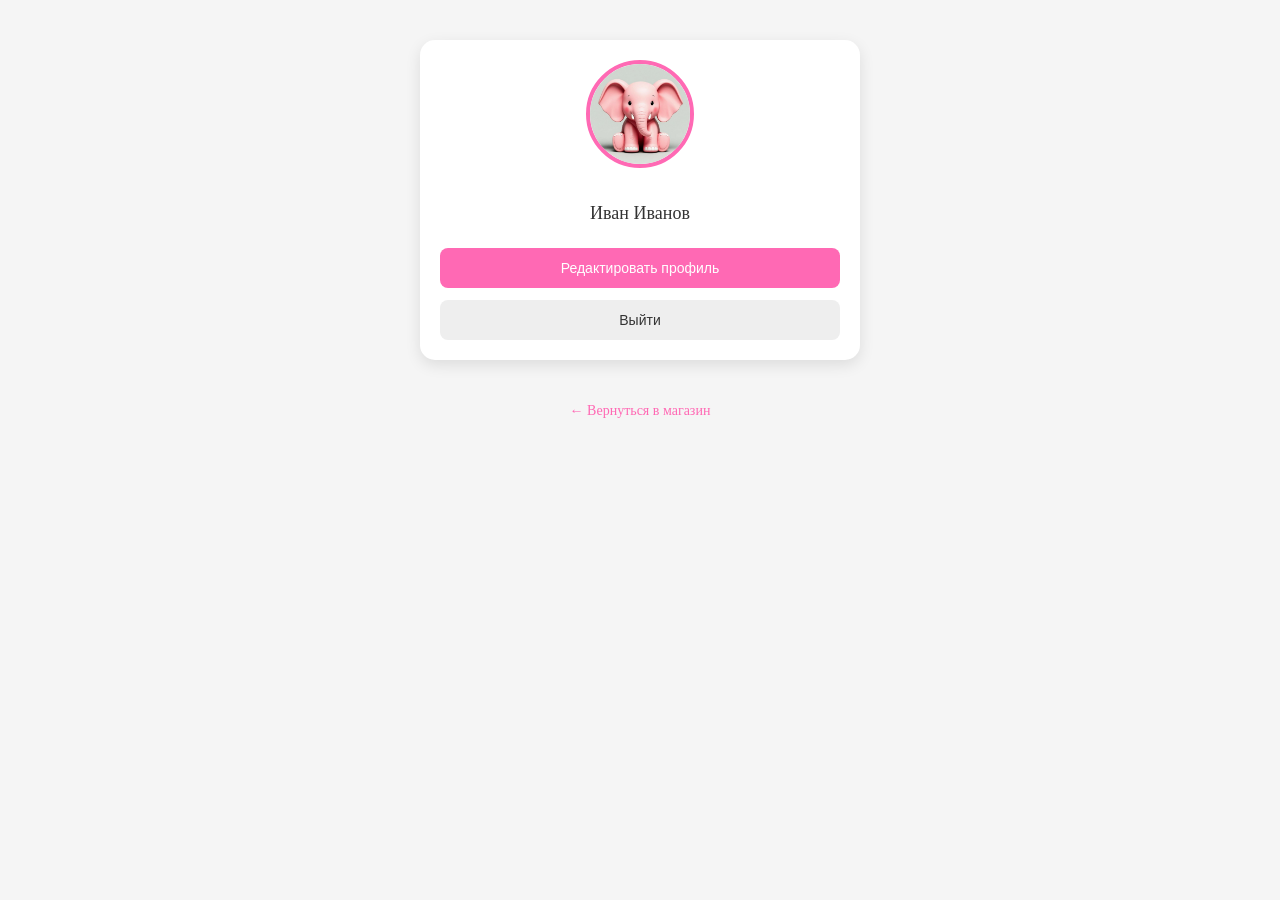
==== profile.html @ 8aa7924d "правка" ====
<!DOCTYPE html>
<html lang="ru">
<head>
    <meta charset="UTF-8">
    <meta name="viewport" content="width=device-width, initial-scale=1.0">
    <title>Профиль — Pink Elephant</title>
    <link rel="stylesheet" href="styles.css">
    <!-- Подключаем шрифт -->
    <link href="https://fonts.googleapis.com/css2?family=Playfair+Display:wght@400;700&display=swap" rel="stylesheet">
    <style>
        /* Стили только для профиля */
        .profile-container {
            max-width: 400px;
            margin: 40px auto;
            padding: 20px;
            background: white;
            border-radius: 15px;
            box-shadow: 0 5px 15px rgba(0, 0, 0, 0.1);
            text-align: center;
            font-family: 'Times New Roman', serif;
        }

        .avatar {
            width: 100px;
            height: 100px;
            border-radius: 50%;
            object-fit: cover;
            border: 4px solid #ff69b4;
            margin-bottom: 15px;
            background-color: #f0f0f0;
        }

        .username {
            font-size: 18px;
            color: #333;
            margin: 10px 0;
        }

        .profile-buttons {
            display: flex;
            flex-direction: column;
            gap: 12px;
            margin-top: 20px;
        }

        .profile-btn {
            padding: 12px;
            border: none;
            border-radius: 8px;
            font-size: 14px;
            cursor: pointer;
            transition: background 0.3s;
        }

        .edit-btn {
            background-color: #ff69b4;
            color: white;
        }

        .edit-btn:hover {
            background-color: #e04e9c;
        }

        .logout-btn {
            background-color: #eee;
            color: #333;
        }

        .logout-btn:hover {
            background-color: #ddd;
        }

        /* Навигация назад */
        .back-link {
            display: block;
            margin: 20px auto;
            text-align: center;
            color: #ff69b4;
            text-decoration: none;
            font-size: 14px;
        }

        .back-link:hover {
            text-decoration: underline;
        }
    </style>
</head>
<body>
    <div class="profile-container">
        <!-- Аватарка (временно — placeholder) -->
        <img src="./image/profil.jpg" alt="Аватар пользователя" class="avatar">

        <!-- Имя пользователя -->
        <div class="username">Иван Иванов</div>

        <!-- Кнопки -->
        <div class="profile-buttons">
            <button class="profile-btn edit-btn">Редактировать профиль</button>
            <button class="profile-btn logout-btn">Выйти</button>
        </div>
    </div>

    <!-- Ссылка "Назад" -->
    <a href="index.html" class="back-link">← Вернуться в магазин</a>
</body>
</html>
---- styles.css ----
body {
    font-family: 'Spidlel', Helvetica, sans-serif;
    line-height: 1.5;
    background-color: #f5f5f5;
    color: hsl(327, 41%, 33%);
}

header {
    background-color: #ffcccc;
    padding: 1em;
    text-align: center;
}

/* Сетка для товаров */
#product-list {
    list-style-type: none;
    padding: 0;
    display: grid;
    grid-template-columns: repeat(auto-fill, minmax(200px, 1fr));
    gap: 1rem;
    margin: 20px;
}

/* Карточка товара */
.product-item {
    border: 1px solid #ccc;
    padding: 1em;
    text-align: center;
    background-color: white;
    box-shadow: 0 2px 5px rgba(0, 0, 0, 0.1);
    border-radius: 8px;
    transition: transform 0.2s;
    cursor: pointer;
}

.product-item:hover {
    transform: scale(1.05);
}

.product-img {
    max-width: 100%;
    height: 100px;
    object-fit: cover;
    border-radius: 8px;
    margin-bottom: 10px;
}

/* Модальное окно для товара */
#modal {
    position: fixed;
    top: 0;
    left: 0;
    width: 100%;
    height: 100%;
    background-color: rgba(0, 0, 0, 0.5);
    display: flex;
    justify-content: center;
    align-items: center;
    z-index: 999;
}

.modal-content {
    background: white;
    padding: 20px;
    border-radius: 10px;
    width: 80%;
    max-width: 500px;
    position: relative;
    box-shadow: 0 5px 15px rgba(0, 0, 0, 0.3);
}

.close-button {
    position: absolute;
    top: 10px;
    right: 15px;
    font-size: 24px;
    cursor: pointer;
    color: #888;
    background: none;
    border: none;
}

.close-button:hover {
    color: #000;
}

/* Скрытие модального окна */
.hidden {
    display: none;
}

/* === Приветственное окно === */
#welcome-modal {
    position: fixed;
    top: 0;
    left: 0;
    width: 100%;
    height: 100%;
    background-color: #ff69b4;
    display: flex;
    justify-content: center;
    align-items: center;
    z-index: 1000;
    flex-direction: column;
    text-align: center;
}

.modal-welcome-content {
    background: white;
    padding: 40px 30px;
    border-radius: 15px;
    box-shadow: 0 10px 30px rgba(0, 0, 0, 0.2);
    max-width: 300px;
    width: 90%;
}

.logo {
    width: 250px;
    height: 250px;
    margin-bottom: 15px;
}

#welcome-modal h1 {
    color: #ff69b4;
    margin: 0 0 20px 0;
    font-size: 24px;
}

#start-button {
    background-color: #ff69b4;
    color: white;
    border: none;
    padding: 12px 25px;
    font-size: 16px;
    border-radius: 25px;
    cursor: pointer;
    transition: background 0.3s;
}

#start-button:hover {
    background-color: #e04e9c;
}

footer {
    text-align: center;
    padding: 1em;
    margin-top: 20px;
    color: #666;
    font-size: 0.9em;
}
/* Основной текст — Times New Roman */
body {
    font-family: 'Times New Roman', serif;
    font-size: 12px;         /* как ты просила */
    line-height: 1.6;
    color: hsl(327, 41%, 33%); /* сохраняем цвет */
}

/* Логотип на главной — белый, 18px */
header h1 {
    font-family: 'Playfair Display', serif;
    font-size: 18px;
    color: white;
    margin: 0;
}
/* Общие отступы */
body {
    margin: 0;
    padding: 0;
}

main {
    padding: 20px;
    max-width: 1200px;
    margin: 0 auto;
}

header {
    background-color: #ff69b4;
    padding: 15px 20px;
    display: flex;
    align-items: center;
}
#product-list {
    display: grid;
    grid-template-columns: repeat(auto-fill, minmax(200px, 1fr));
    gap: 20px;
    padding: 20px;
    list-style: none;
    margin: 0;
}

.product-item {
    background: white;
    border: 1px solid #eee;
    border-radius: 8px;
    overflow: hidden;
    box-shadow: 0 2px 8px rgba(0, 0, 0, 0.1);
    transition: all 0.3s ease;
    text-align: center;
}

.product-item:hover {
    transform: translateY(-3px);
    box-shadow: 0 6px 12px rgba(0, 0, 0, 0.15);
}

.product-img {
    width: 100%;
    height: 180px;
    object-fit: cover;
}

.product-item h3 {
    margin: 10px 0;
    font-size: 14px;
    color: #333;
    font-weight: normal;
}
header {
    background-color: #ff69b4;
    padding: 15px 20px;
    display: flex;
    align-items: center;
    position: relative;
    height: 60px;
}

.logo-container {
    display: flex;
    align-items: center;
}

.site-logo {
    width: 40px;
    height: 40px;
    border-radius: 50%;
    margin-right: 15px;
}

.sidebar {
    display: flex;
    gap: 20px;
    margin-left: auto;
}

.nav-link {
    display: flex;
    flex-direction: column;
    align-items: center;
    color: white;
    text-decoration: none;
    font-size: 12px;
    padding: 5px 10px;
    border-radius: 8px;
    transition: background 0.3s;
}

.nav-link:hover, .nav-link.active {
    background: rgba(255, 255, 255, 0.2);
}

.nav-link.active {
    font-weight: bold;
}

.icon {
    font-size: 18px;
    margin-bottom: 2px;
}
/* Название магазина рядом с логотипом */
.logo-container {
    display: flex;
    align-items: center;
}

.site-logo {
    width: 40px;
    height: 40px;
    border-radius: 50%;
    margin-right: 12px;
}

.site-title {
    font-family: 'Playfair Display', serif;
    font-size: 18px;
    color: white;
    margin: 0;
    font-weight: bold;
}
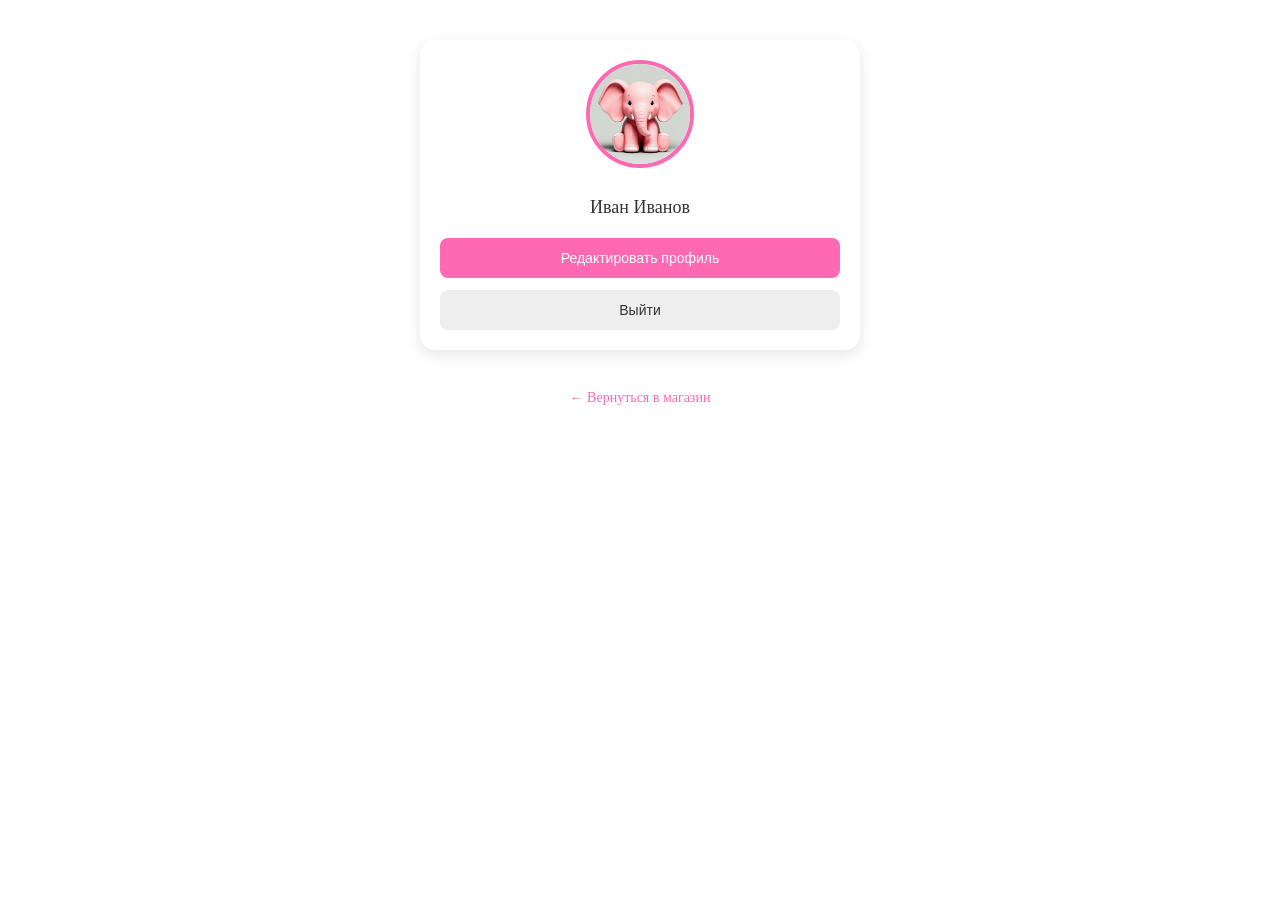
==== commit c2562d87: "добавление карточек" ====
--- a/profile.html
+++ b/profile.html
@@ -4,7 +4,7 @@
     <meta charset="UTF-8">
     <meta name="viewport" content="width=device-width, initial-scale=1.0">
     <title>Профиль — Pink Elephant</title>
-    <link rel="stylesheet" href="styles.css">
+    <link rel="stylesheet" href="https://cdnjs.cloudflare.com/ajax/libs/font-awesome/6.5.0/css/all.min.css">
     <!-- Подключаем шрифт -->
     <link href="https://fonts.googleapis.com/css2?family=Playfair+Display:wght@400;700&display=swap" rel="stylesheet">
     <style>
@@ -95,12 +95,42 @@
 
         <!-- Кнопки -->
         <div class="profile-buttons">
-            <button class="profile-btn edit-btn">Редактировать профиль</button>
-            <button class="profile-btn logout-btn">Выйти</button>
+            <button class="profile-btn edit-btn" id="edit-name">Редактировать профиль</button>
+            <button class="profile-btn logout-btn" id="logout-btn">Выйти</button>
         </div>
     </div>
 
     <!-- Ссылка "Назад" -->
     <a href="index.html" class="back-link">← Вернуться в магазин</a>
 </body>
-</html>+<script>
+    // Убираем active со всех, добавляем текущей
+    document.querySelectorAll('.nav-link').forEach(link => {
+        if (link.getAttribute('href') === window.location.pathname) {
+            link.classList.add('active');
+        } else {
+            link.classList.remove('active');
+        }
+    });
+</script>
+<script>
+    const usernameEl = document.querySelector('.username');
+    const editBtn = document.getElementById('edit-name');
+
+    editBtn.addEventListener('click', () => {
+        const newName = prompt('Введите новое имя:', usernameEl.innerText);
+        if (newName && newName.trim() !== '') {
+            usernameEl.innerText = newName.trim();
+            alert('Имя успешно изменено!');
+        }
+    });
+</script>
+</html>
+<script>
+    document.getElementById('logout-btn').addEventListener('click', () => {
+        if (confirm('Вы уверены, что хотите выйти?')) {
+            alert('Вы вышли из аккаунта');
+            // Можно перенаправить: window.location.href = 'index.html';
+        }
+    });
+</script>
